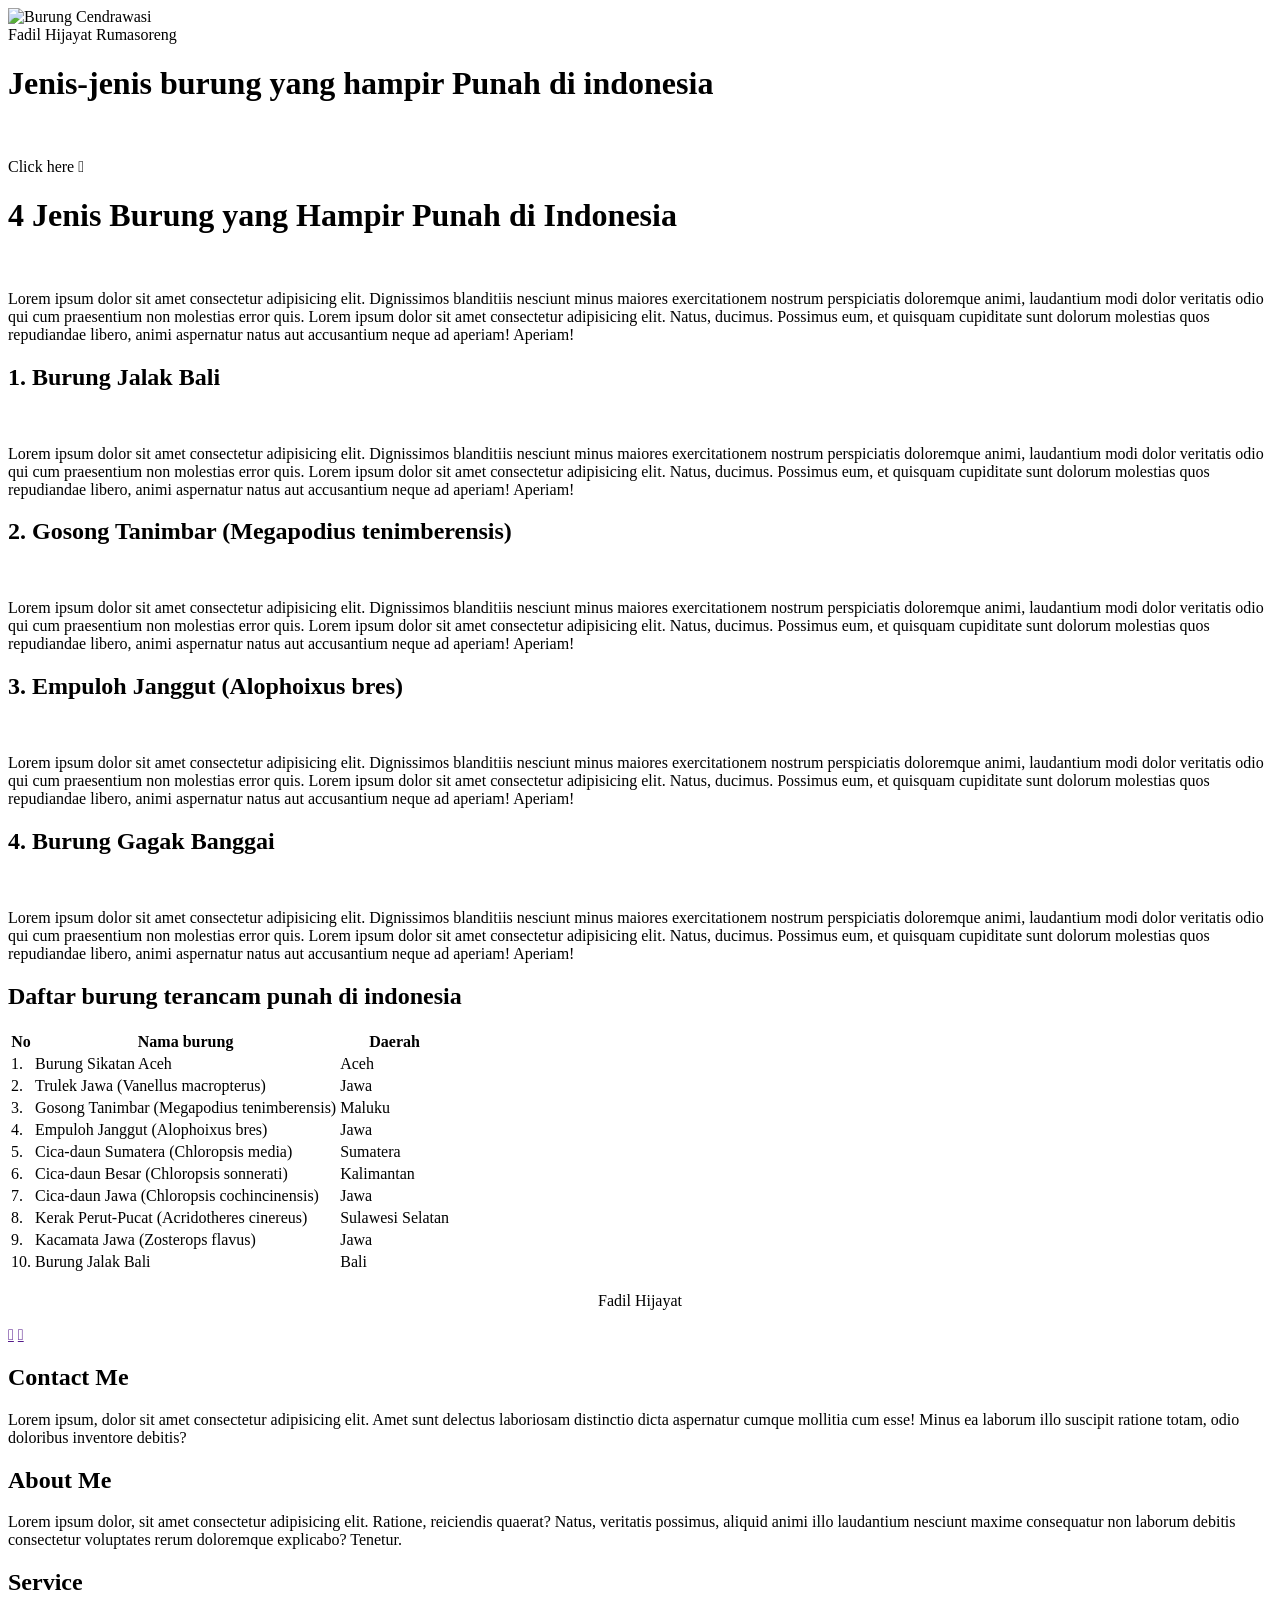
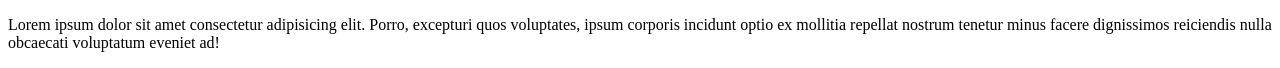
==== index.html @ 5a39375a "Rename Burung.html to index.html" ====
<!DOCTYPE html>
<html>
  <head>
    <title>Jenis burung</title>
    <meta
      charset="utf-8"
      name="viewport"
      content="width=device-width, initial-scale=1.0"
    />
    <link rel="stylesheet" href="/Karyaku/CSS/Burung.css" />
    <link
      rel="stylesheet"
      href="https://maxcdn.bootstrapcdn.com/font-awesome/4.5.0/css/font-awesome.min.css"
    />
    <script
      src="https://kit.fontawesome.com/79194eb960.js"
      crossorigin="anonymous"
    ></script>
  </head>

  <body>
    <header>
      <img
        class="circle"
        src="/Karyaku/Image/Burung-Cenderawasih-assets-a2.kompasiana.com-Ilustrasi.jpg"
        alt="Burung Cendrawasi"
        title="Kabar papua"
      />
      <figcaption>Fadil Hijayat Rumasoreng</figcaption>
      <h1>Jenis-jenis burung yang hampir Punah di indonesia</h1>
      <nav>
        <div class="nav-container">
          <div class="flex">
            <img
              src="https://d17ivq9b7rppb3.cloudfront.net/original/commons/dicoding-logo-full.png"
              alt=""
            />
            <div id="Dr-container">
              <div class="flex-item hover button">
                <p class="button-style">
                  <a>Click here <i class="fas fa-angle-right"></i></a>
                </p>
              </div>
              <div class="dropDown-content">
                <ul></ul>
              </div>
            </div>
          </div>
        </div>
      </nav>
    </header>

    <main>
      <div class="content-container">
        <div class="content-box1">
          <h1>4 Jenis Burung yang Hampir Punah di Indonesia</h1>
          <a
            href="https://www.google.com/url?sa=i&url=https%3A%2F%2Fkabarpapua.co%2Fburung-cenderawasih-warisan-anak-cucu-papua%2F&psig=AOvVaw1DMhDuMYnI8VB2oA0g6uCN&ust=1625188238493000&source=images&cd=vfe&ved=0CAoQjRxqFwoTCPCJysTlwPECFQAAAAAdAAAAABAD"
            ><img
              class="main-image"
              src="/Karyaku/Image/Burung-Cenderawasih-assets-a2.kompasiana.com-Ilustrasi.jpg"
              alt=""
          /></a>
          <p>
            Lorem ipsum dolor sit amet consectetur adipisicing elit. Dignissimos
            blanditiis nesciunt minus maiores exercitationem nostrum
            perspiciatis doloremque animi, laudantium modi dolor veritatis odio
            qui cum praesentium non molestias error quis. Lorem ipsum dolor sit
            amet consectetur adipisicing elit. Natus, ducimus. Possimus eum, et
            quisquam cupiditate sunt dolorum molestias quos repudiandae libero,
            animi aspernatur natus aut accusantium neque ad aperiam! Aperiam!
          </p>
          <section>
            <h2>1. Burung Jalak Bali</h2>
            <a
              href="https://www.google.com/url?sa=i&url=https%3A%2F%2Fkabarpapua.co%2Fburung-cenderawasih-warisan-anak-cucu-papua%2F&psig=AOvVaw1DMhDuMYnI8VB2oA0g6uCN&ust=1625188238493000&source=images&cd=vfe&ved=0CAoQjRxqFwoTCPCJysTlwPECFQAAAAAdAAAAABAD"
              ><img
                src="/Karyaku/Image/Burung-Cenderawasih-assets-a2.kompasiana.com-Ilustrasi.jpg"
                alt=""
            /></a>
            <p>
              Lorem ipsum dolor sit amet consectetur adipisicing elit.
              Dignissimos blanditiis nesciunt minus maiores exercitationem
              nostrum perspiciatis doloremque animi, laudantium modi dolor
              veritatis odio qui cum praesentium non molestias error quis. Lorem
              ipsum dolor sit amet consectetur adipisicing elit. Natus, ducimus.
              Possimus eum, et quisquam cupiditate sunt dolorum molestias quos
              repudiandae libero, animi aspernatur natus aut accusantium neque
              ad aperiam! Aperiam!
            </p>
          </section>
          <section>
            <h2>2. Gosong Tanimbar (Megapodius tenimberensis)</h2>
            <a
              href="https://www.google.com/url?sa=i&url=https%3A%2F%2Fkabarpapua.co%2Fburung-cenderawasih-warisan-anak-cucu-papua%2F&psig=AOvVaw1DMhDuMYnI8VB2oA0g6uCN&ust=1625188238493000&source=images&cd=vfe&ved=0CAoQjRxqFwoTCPCJysTlwPECFQAAAAAdAAAAABAD"
              ><img
                src="/Karyaku/Image/Burung-Cenderawasih-assets-a2.kompasiana.com-Ilustrasi.jpg"
                alt=""
            /></a>
            <p>
              Lorem ipsum dolor sit amet consectetur adipisicing elit.
              Dignissimos blanditiis nesciunt minus maiores exercitationem
              nostrum perspiciatis doloremque animi, laudantium modi dolor
              veritatis odio qui cum praesentium non molestias error quis. Lorem
              ipsum dolor sit amet consectetur adipisicing elit. Natus, ducimus.
              Possimus eum, et quisquam cupiditate sunt dolorum molestias quos
              repudiandae libero, animi aspernatur natus aut accusantium neque
              ad aperiam! Aperiam!
            </p>
          </section>
          <section>
            <h2>3. Empuloh Janggut (Alophoixus bres)</h2>
            <a
              href="https://www.google.com/url?sa=i&url=https%3A%2F%2Fkabarpapua.co%2Fburung-cenderawasih-warisan-anak-cucu-papua%2F&psig=AOvVaw1DMhDuMYnI8VB2oA0g6uCN&ust=1625188238493000&source=images&cd=vfe&ved=0CAoQjRxqFwoTCPCJysTlwPECFQAAAAAdAAAAABAD"
              ><img
                src="/Karyaku/Image/Burung-Cenderawasih-assets-a2.kompasiana.com-Ilustrasi.jpg"
                alt=""
            /></a>
            <p>
              Lorem ipsum dolor sit amet consectetur adipisicing elit.
              Dignissimos blanditiis nesciunt minus maiores exercitationem
              nostrum perspiciatis doloremque animi, laudantium modi dolor
              veritatis odio qui cum praesentium non molestias error quis. Lorem
              ipsum dolor sit amet consectetur adipisicing elit. Natus, ducimus.
              Possimus eum, et quisquam cupiditate sunt dolorum molestias quos
              repudiandae libero, animi aspernatur natus aut accusantium neque
              ad aperiam! Aperiam!
            </p>
          </section>
          <section>
            <h2>4. Burung Gagak Banggai</h2>
            <a
              href="https://www.google.com/url?sa=i&url=https%3A%2F%2Fkabarpapua.co%2Fburung-cenderawasih-warisan-anak-cucu-papua%2F&psig=AOvVaw1DMhDuMYnI8VB2oA0g6uCN&ust=1625188238493000&source=images&cd=vfe&ved=0CAoQjRxqFwoTCPCJysTlwPECFQAAAAAdAAAAABAD"
              ><img
                src="/Karyaku/Image/Burung-Cenderawasih-assets-a2.kompasiana.com-Ilustrasi.jpg"
                alt=""
            /></a>
            <p>
              Lorem ipsum dolor sit amet consectetur adipisicing elit.
              Dignissimos blanditiis nesciunt minus maiores exercitationem
              nostrum perspiciatis doloremque animi, laudantium modi dolor
              veritatis odio qui cum praesentium non molestias error quis. Lorem
              ipsum dolor sit amet consectetur adipisicing elit. Natus, ducimus.
              Possimus eum, et quisquam cupiditate sunt dolorum molestias quos
              repudiandae libero, animi aspernatur natus aut accusantium neque
              ad aperiam! Aperiam!
            </p>
          </section>
          <section id="Kepunahan">
            <h2>Daftar burung terancam punah di indonesia</h2>
            <table>
              <thead>
                <tr>
                  <th>No</th>
                  <th>Nama burung</th>
                  <th>Daerah</th>
                </tr>
              </thead>
              <tbody>
                <tr>
                  <td class="brown">1.</td>
                  <td class="align-left">Burung Sikatan Aceh</td>
                  <td>Aceh</td>
                </tr>
                <tr>
                  <td class="brown">2.</td>
                  <td class="align-left">Trulek Jawa (Vanellus macropterus)</td>
                  <td>Jawa</td>
                </tr>
                <tr>
                  <td class="brown">3.</td>
                  <td class="align-left">
                    Gosong Tanimbar (Megapodius tenimberensis)
                  </td>
                  <td>Maluku</td>
                </tr>
                <tr>
                  <td class="brown">4.</td>
                  <td class="align-left">Empuloh Janggut (Alophoixus bres)</td>
                  <td>Jawa</td>
                </tr>
                <tr>
                  <td class="brown">5.</td>
                  <td class="align-left">
                    Cica-daun Sumatera (Chloropsis media)
                  </td>
                  <td>Sumatera</td>
                </tr>
                <tr>
                  <td class="brown">6.</td>
                  <td class="align-left">
                    Cica-daun Besar (Chloropsis sonnerati)
                  </td>
                  <td>Kalimantan</td>
                </tr>
                <tr>
                  <td class="brown">7.</td>
                  <td class="align-left">
                    Cica-daun Jawa (Chloropsis cochincinensis)
                  </td>
                  <td>Jawa</td>
                </tr>
                <tr>
                  <td class="brown">8.</td>
                  <td class="align-left">
                    Kerak Perut-Pucat (Acridotheres cinereus)
                  </td>
                  <td>Sulawesi Selatan</td>
                </tr>
                <tr>
                  <td class="brown">9.</td>
                  <td class="align-left">Kacamata Jawa (Zosterops flavus)</td>
                  <td>Jawa</td>
                </tr>
                <tr>
                  <td class="brown">10.</td>
                  <td class="align-left">Burung Jalak Bali</td>
                  <td>Bali</td>
                </tr>
              </tbody>
            </table>
          </section>
        </div>
        <div class="content-box2">
          <aside>
            <article class="hover aside">
              <img
                class="circle"
                src="/Karyaku/Image/20210412_092109.png"
                alt=""
              />
              <figcaption style="text-align: center">Fadil Hijayat</figcaption>
              <p>
                <a href=""><i class="fab fa-instagram-square hover"></i></a>
                <a href=""><i class="fab fa-facebook-f hover"></i></a>
                <a href=""><i class="fab fa-twitter hover"></i></a>
              </p>
            </article>
          </aside>
        </div>
      </div>
    </main>
    <footer>
      <div class="container-footer">
        <div class="box">
          <h2>Contact Me</h2>
          <p>
            Lorem ipsum, dolor sit amet consectetur adipisicing elit. Amet sunt
            delectus laboriosam distinctio dicta aspernatur cumque mollitia cum
            esse! Minus ea laborum illo suscipit ratione totam, odio doloribus
            inventore debitis?
          </p>
        </div>
        <div class="box">
          <h2>About Me</h2>
          <p>
            Lorem ipsum dolor, sit amet consectetur adipisicing elit. Ratione,
            reiciendis quaerat? Natus, veritatis possimus, aliquid animi illo
            laudantium nesciunt maxime consequatur non laborum debitis
            consectetur voluptates rerum doloremque explicabo? Tenetur.
          </p>
        </div>
        <div class="box">
          <h2>Service</h2>
          <p>
            Lorem ipsum dolor sit amet consectetur adipisicing elit. Porro,
            excepturi quos voluptates, ipsum corporis incidunt optio ex mollitia
            repellat nostrum tenetur minus facere dignissimos reiciendis nulla
            obcaecati voluptatum eveniet ad!
          </p>
        </div>
      </div>
    </footer>
    <script src="/Karyaku/java script/dropDown.js"></script>
  </body>
</html>
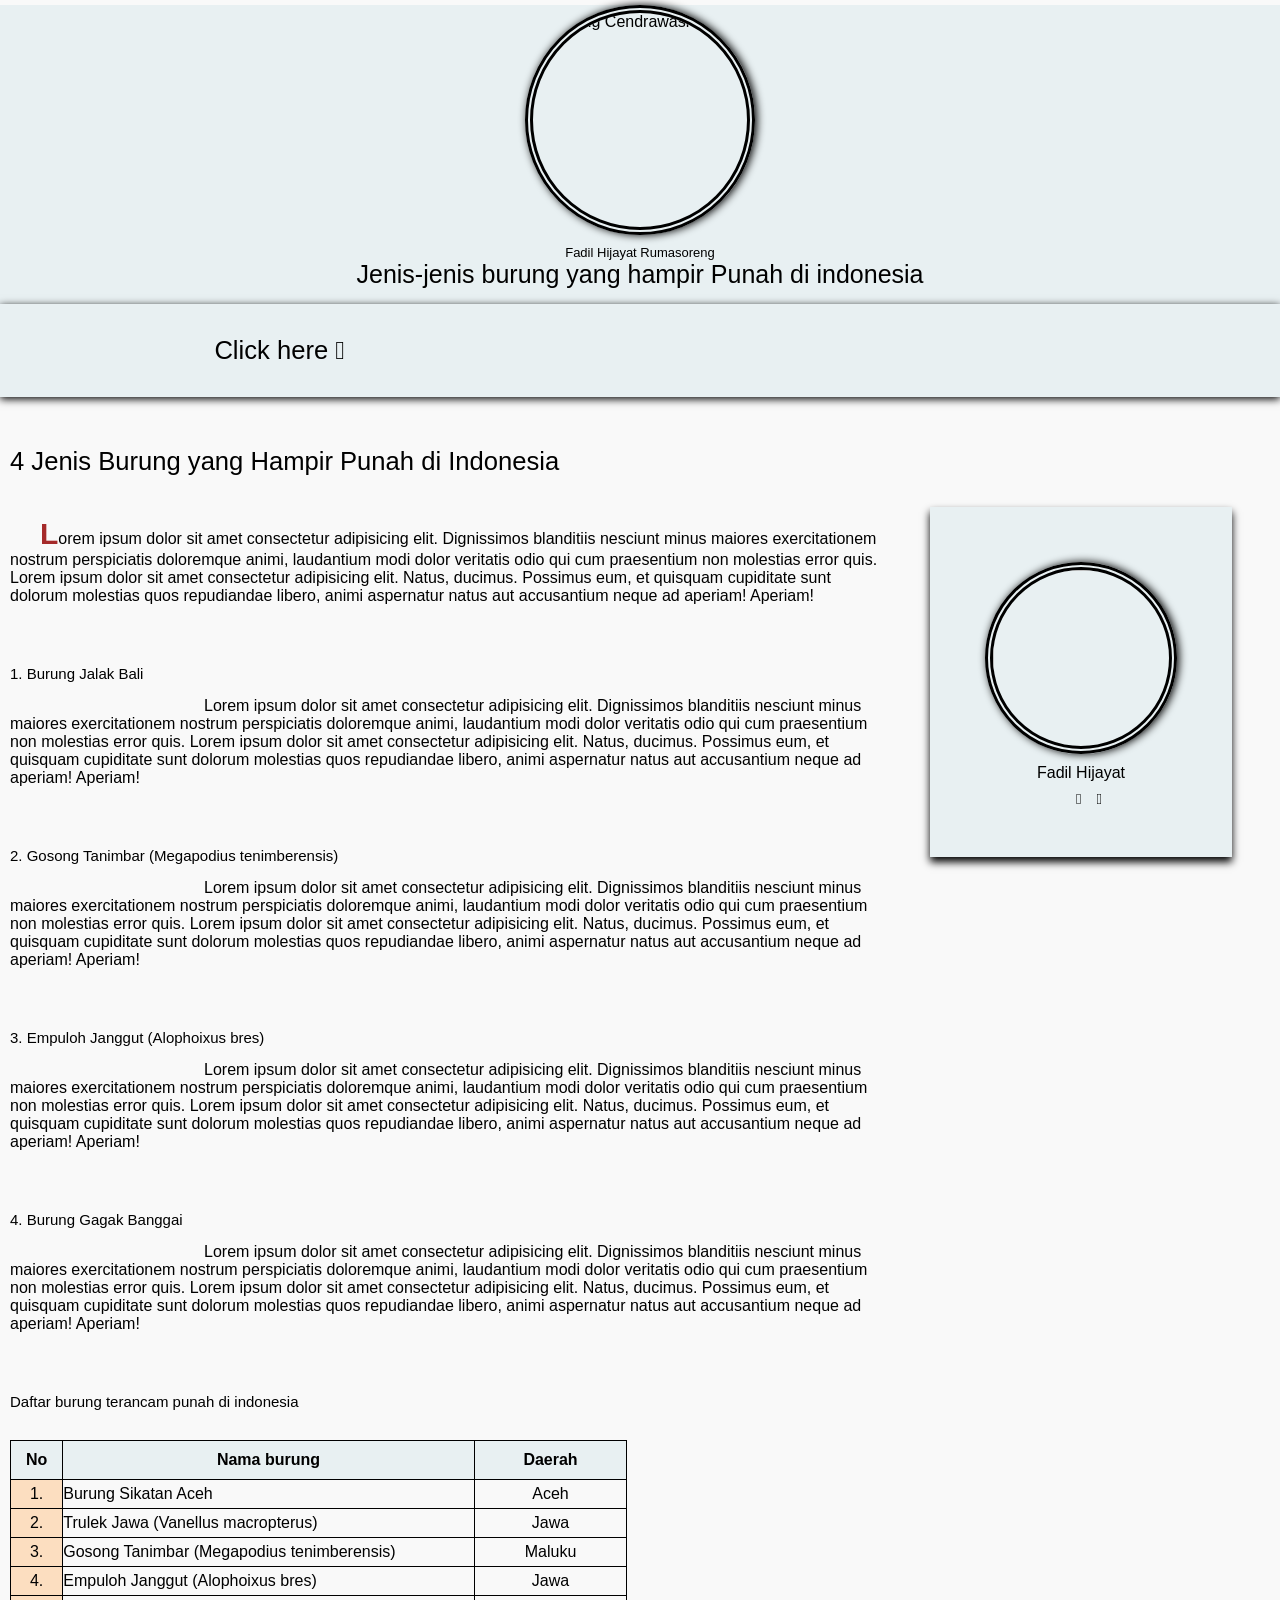
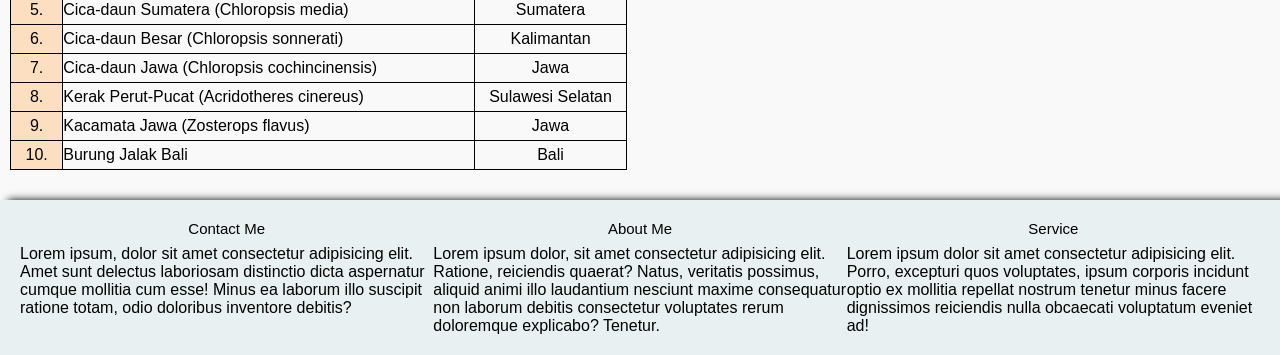
==== commit 0231489a: "Update index.html" ====
--- a/index.html
+++ b/index.html
@@ -7,7 +7,7 @@
       name="viewport"
       content="width=device-width, initial-scale=1.0"
     />
-    <link rel="stylesheet" href="/Karyaku/CSS/Burung.css" />
+    <link rel="stylesheet" href="Burung.css" />
     <link
       rel="stylesheet"
       href="https://maxcdn.bootstrapcdn.com/font-awesome/4.5.0/css/font-awesome.min.css"
@@ -271,6 +271,6 @@
         </div>
       </div>
     </footer>
-    <script src="/Karyaku/java script/dropDown.js"></script>
+    <script src="dropDown.js"></script>
   </body>
 </html>
--- a/Burung.css
+++ b/Burung.css
@@ -0,0 +1,251 @@
+@import url("https://fonts.googleapis.com/css2?family=Roboto:ital,wght@1,300&display=swap");
+* {
+  box-sizing: border-box;
+  margin: 0;
+  padding: 0;
+  font-family: Roboto, sans-serif;
+}
+body {
+  background-color: #f9f9f9;
+}
+header h1 {
+  text-align: center;
+  font-size: 3vw;
+  font-weight: 500;
+}
+h1,
+h2 {
+  margin-bottom: 8px;
+  font-size: 15px;
+  font-weight: 500;
+}
+h1 {
+  font-size: 2vw;
+}
+header > h1 {
+  font-size: 25px;
+}
+.circle {
+  width: 18vw;
+  height: 18vw;
+  margin: 5px auto 10px auto;
+  display: block;
+  box-shadow: 2px 0 8px 0 black;
+  border-radius: 150px;
+  border: 8px double black;
+}
+header figcaption {
+  text-align: center;
+  font-size: 13px;
+}
+header {
+  background-color: #e8f0f2;
+}
+.nav-container {
+  margin: 0 auto;
+  width: 100%;
+  box-shadow: 0 2px 8px 0 black;
+  margin-top: 15px;
+}
+.flex {
+  display: flex;
+  align-items: center;
+  padding: 2em;
+}
+.hover a:hover {
+  font-weight: bold;
+  color: brown;
+  cursor: pointer;
+}
+a {
+  text-decoration: none;
+  color: black;
+}
+.nav-container .flex img {
+  width: 10%;
+}
+main {
+  margin-top: 40px;
+}
+.content-container {
+  display: flex;
+  width: 100%;
+  padding: 10px;
+}
+.content-box1 {
+  flex-basis: 70%;
+}
+.content-box1 p {
+  margin-top: 15px;
+  text-indent: 30px;
+}
+.main-image {
+  border-radius: 8px;
+  width: 45vw;
+}
+.content-box1 > p::first-letter {
+  font-size: 30px;
+  font-weight: bold;
+  color: brown;
+}
+.content-box2 {
+  flex-basis: 30%;
+}
+.aside {
+  background-color: #e8f0f2;
+}
+.content-box2 article {
+  box-shadow: 0 5px 8px 0 black;
+  margin: 0 auto;
+  padding: 50px 0 50px 0;
+  margin-top: 60px;
+  width: 80%;
+}
+section img {
+  float: left;
+  width: 150px;
+  margin: 7px;
+  border-radius: 8px;
+}
+section {
+  margin-top: 60px;
+}
+table,
+tr,
+th,
+td {
+  border: 1px solid black;
+  text-align: center;
+  border-collapse: collapse;
+}
+table {
+  width: 70%;
+  border: 1px solid black;
+  margin: 30px 0 0 0;
+}
+
+thead th {
+  background-color: #e8f0f2;
+  padding: 10px;
+}
+tbody .brown {
+  background-color: #fcdec0;
+  padding: 5px;
+}
+.align-left {
+  text-align: left;
+}
+.container-footer {
+  width: 100%;
+  height: 120%;
+  display: flex;
+  padding: 20px;
+  margin-top: 20px;
+  background-color: #e8f0f2;
+  box-shadow: 8px 0 8px 0 black;
+}
+.box {
+  flex-basis: 33.333%;
+}
+.box h2 {
+  text-align: center;
+}
+aside .circle {
+  width: 15vw;
+  height: 15vw;
+}
+aside > article p {
+  text-align: center;
+  margin-top: 8px;
+  font-size: 15px;
+}
+aside > article i {
+  padding: 3px;
+}
+aside > article a {
+  margin-left: 5px;
+}
+.button-dropdown {
+  border-radius: 15px;
+  box-shadow: 0 8px 16px 0 black;
+  cursor: pointer;
+}
+#Dr-container {
+  margin-left: 5%;
+  font-size: 2vw;
+}
+.dropDown-content {
+  position: absolute;
+  background-color: #f9f9f9;
+  box-shadow: 0px 8px 16px 0px rgba(0, 0, 0, 0.2);
+  min-width: 150px;
+  box-shadow: 0px 10px 16px 0px black;
+  border-radius: 5px;
+}
+.dropDown-content a {
+  padding: 16px 16px;
+  cursor: pointer;
+  display: block;
+  font-size: 20px;
+}
+.dropDown-content a:hover {
+  font-weight: bold;
+  color: brown;
+}
+.dropDown-content li {
+  text-decoration: none;
+  list-style: none;
+}
+.dropDown-content a:hover {
+  background-color: #f1f1f1;
+}
+.button-style a {
+  display: inline;
+}
+.button-style i {
+  display: inline;
+}
+
+@media screen and (max-width: 600px) {
+  .content-container {
+    flex-direction: column;
+  }
+  table {
+    width: 100%;
+  }
+  .flex-item {
+    font-size: 3vw;
+  }
+  .container-footer {
+    flex-direction: column;
+    height: 100%;
+  }
+  .nav-container .flex img {
+    width: 20%;
+  }
+
+  .box {
+    margin-bottom: 10px;
+  }
+  h1 {
+    font-size: 20px;
+  }
+}
+@media screen and (min-width: 600px) {
+  .content-container {
+    flex-direction: column;
+  }
+  .content-box2 {
+    width: 60%;
+    margin: 0 auto;
+  }
+
+  .container-footer {
+    height: 100%;
+  }
+}
+@media only screen and (min-width: 768px) {
+  .content-container {
+    flex-direction: row;
+  }
+}
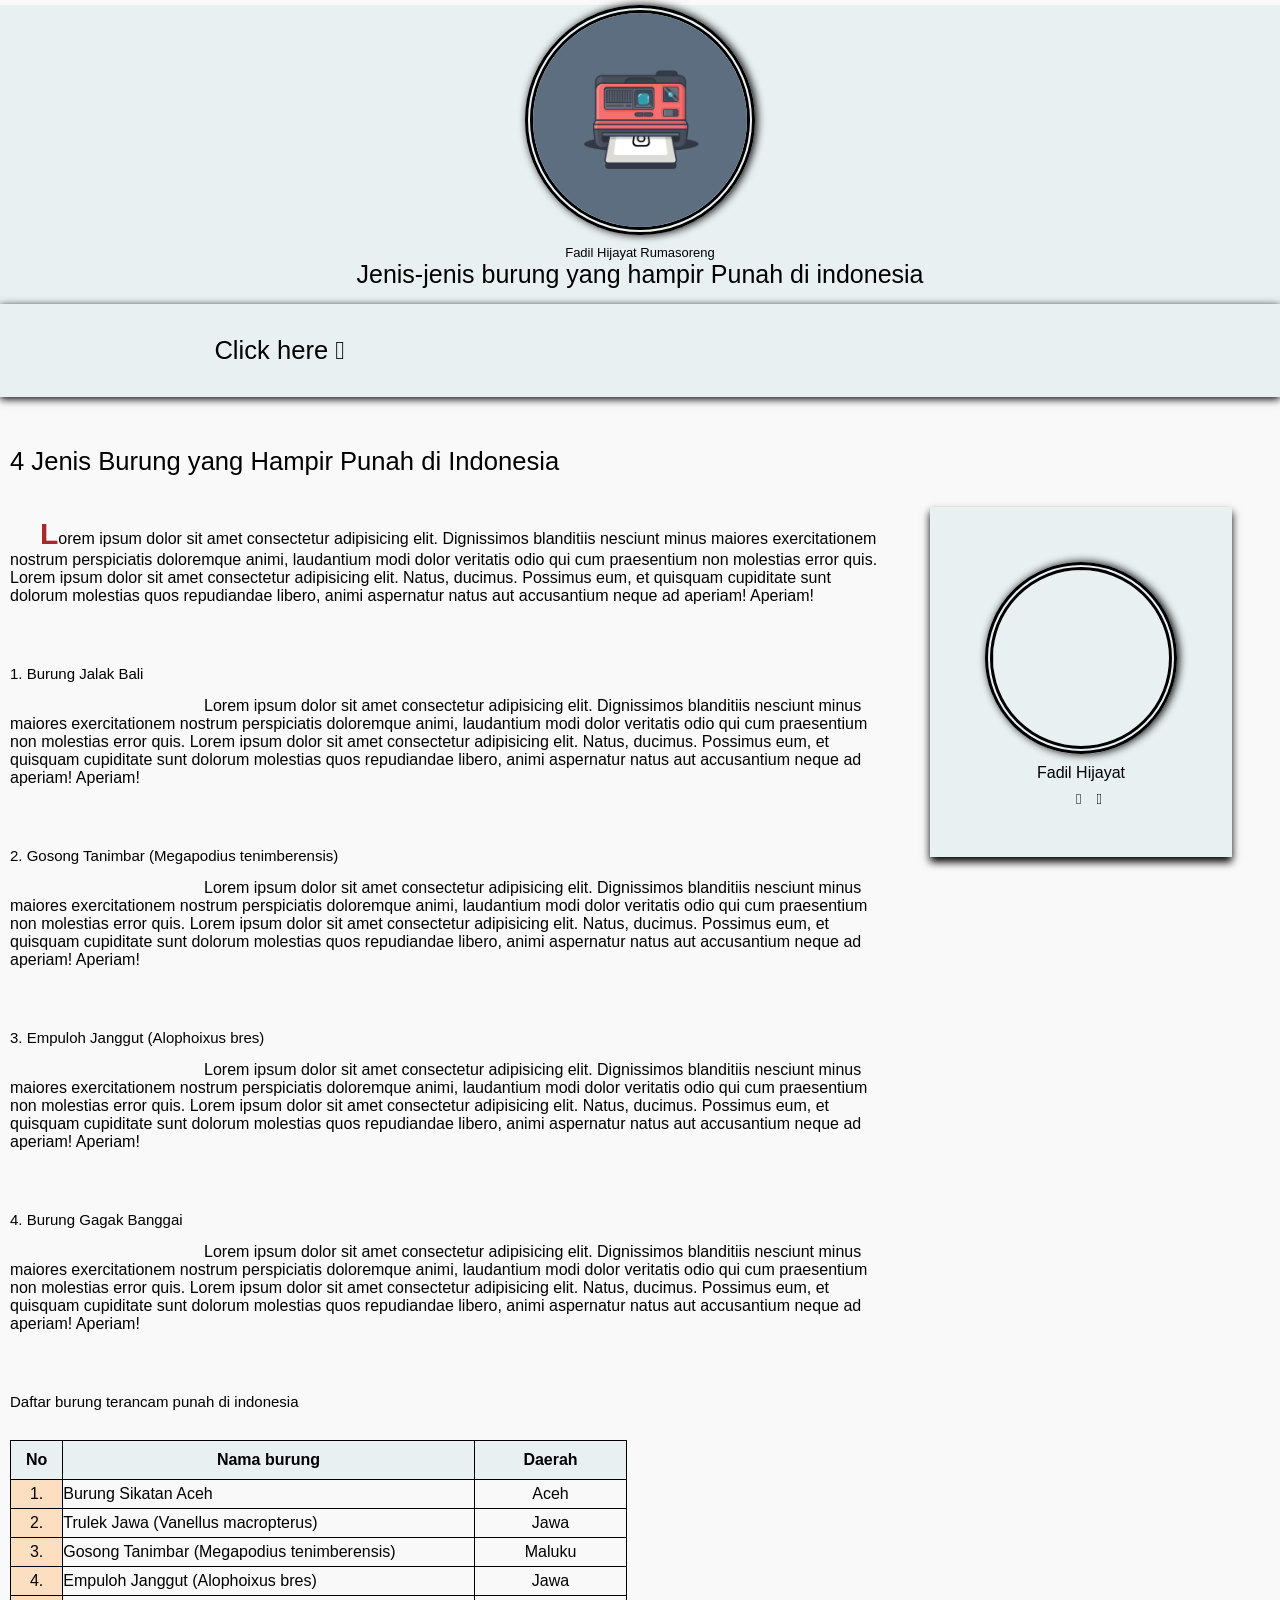
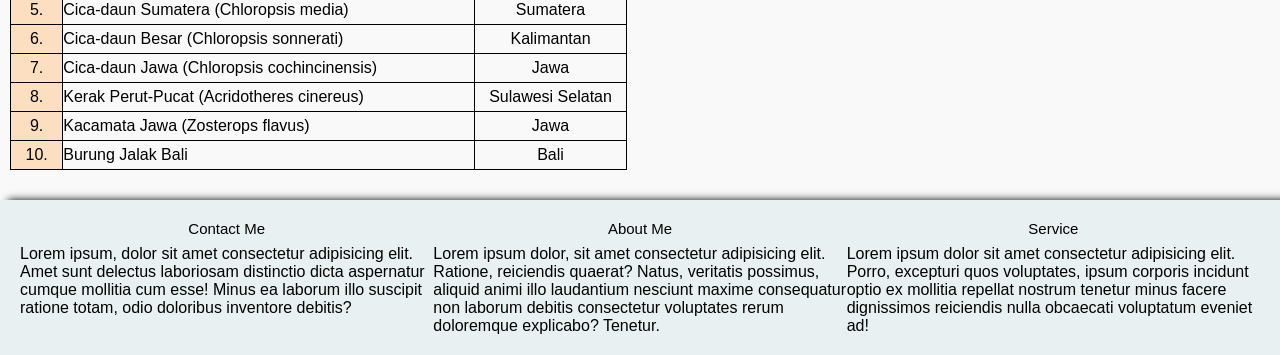
==== commit cb47e892: "Update index.html" ====
--- a/index.html
+++ b/index.html
@@ -7,7 +7,7 @@
       name="viewport"
       content="width=device-width, initial-scale=1.0"
     />
-    <link rel="stylesheet" href="Burung.css" />
+    <link rel="stylesheet" href="/Burung.css" />
     <link
       rel="stylesheet"
       href="https://maxcdn.bootstrapcdn.com/font-awesome/4.5.0/css/font-awesome.min.css"
@@ -22,7 +22,7 @@
     <header>
       <img
         class="circle"
-        src="/Karyaku/Image/Burung-Cenderawasih-assets-a2.kompasiana.com-Ilustrasi.jpg"
+        src="day4-polariod.png"
         alt="Burung Cendrawasi"
         title="Kabar papua"
       />
